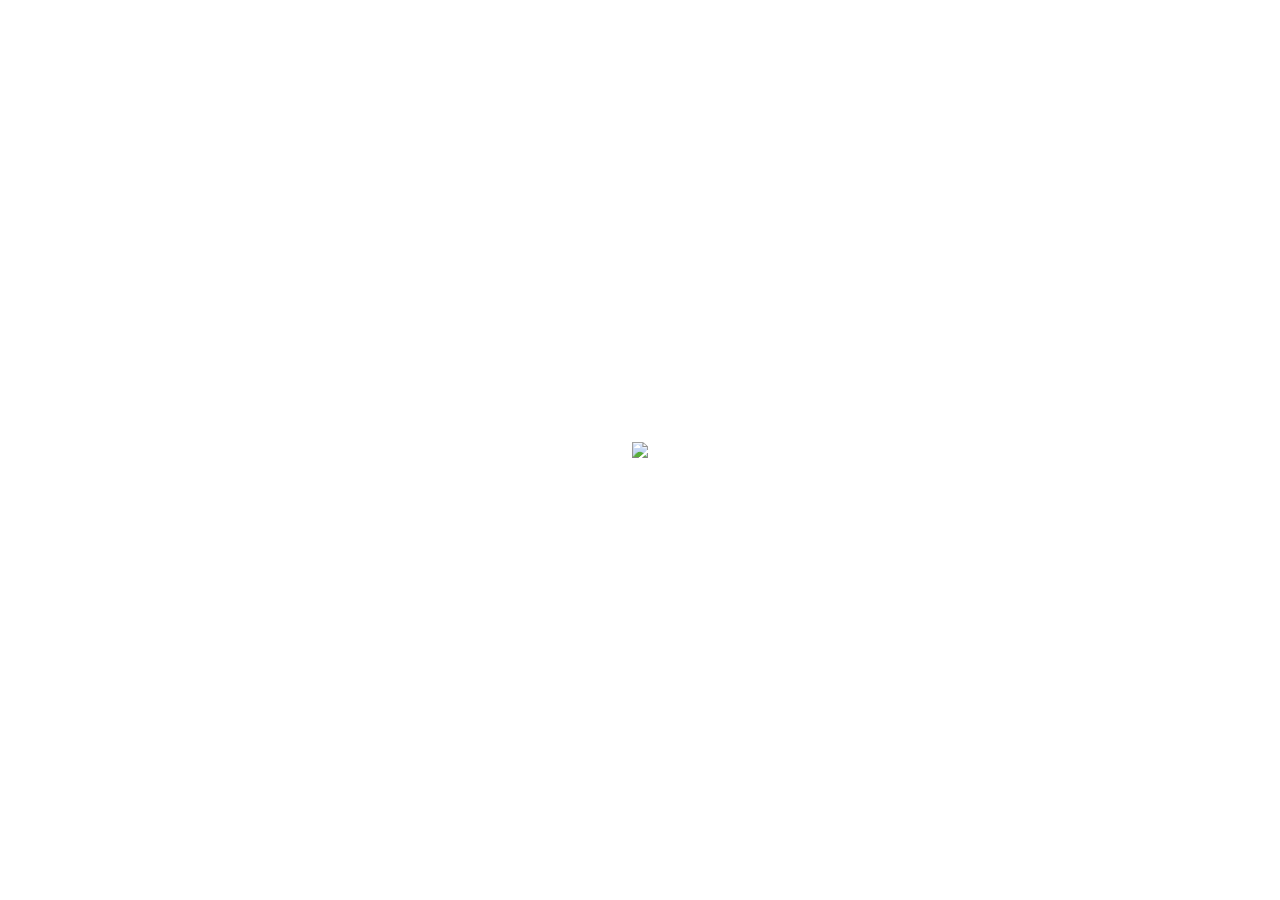
==== V2LibAlann/index.html @ 50925573 "first push" ====
<!DOCTYPE html>
<html lang="en">
<head>
    <meta charset="UTF-8">
    <meta http-equiv="X-UA-Compatible" content="IE=edge">
    <meta name="viewport" content="width=device-width, initial-scale=1.0">
    <link rel="shortcut icon" href="#">
    <link rel="stylesheet" type="text/css" href="class.css">
    <title>Document</title>
</head>
<body>
    
</body>
<script src="KeyManager.js"></script>
<script src="Alien.js"></script>
<script src="Bullet.js"></script>
<script src="PlayerShip.js"></script>
<script src="GameObject.js"></script>
<script src="PlayGround.js"></script>
<script src="GameEngine.js"></script>
<script src="testAllClass.js"></script>
</html>
---- V2LibAlann/class.css ----
body {
    margin: 0px;
    height: 100vh;
    overflow: hidden;
}
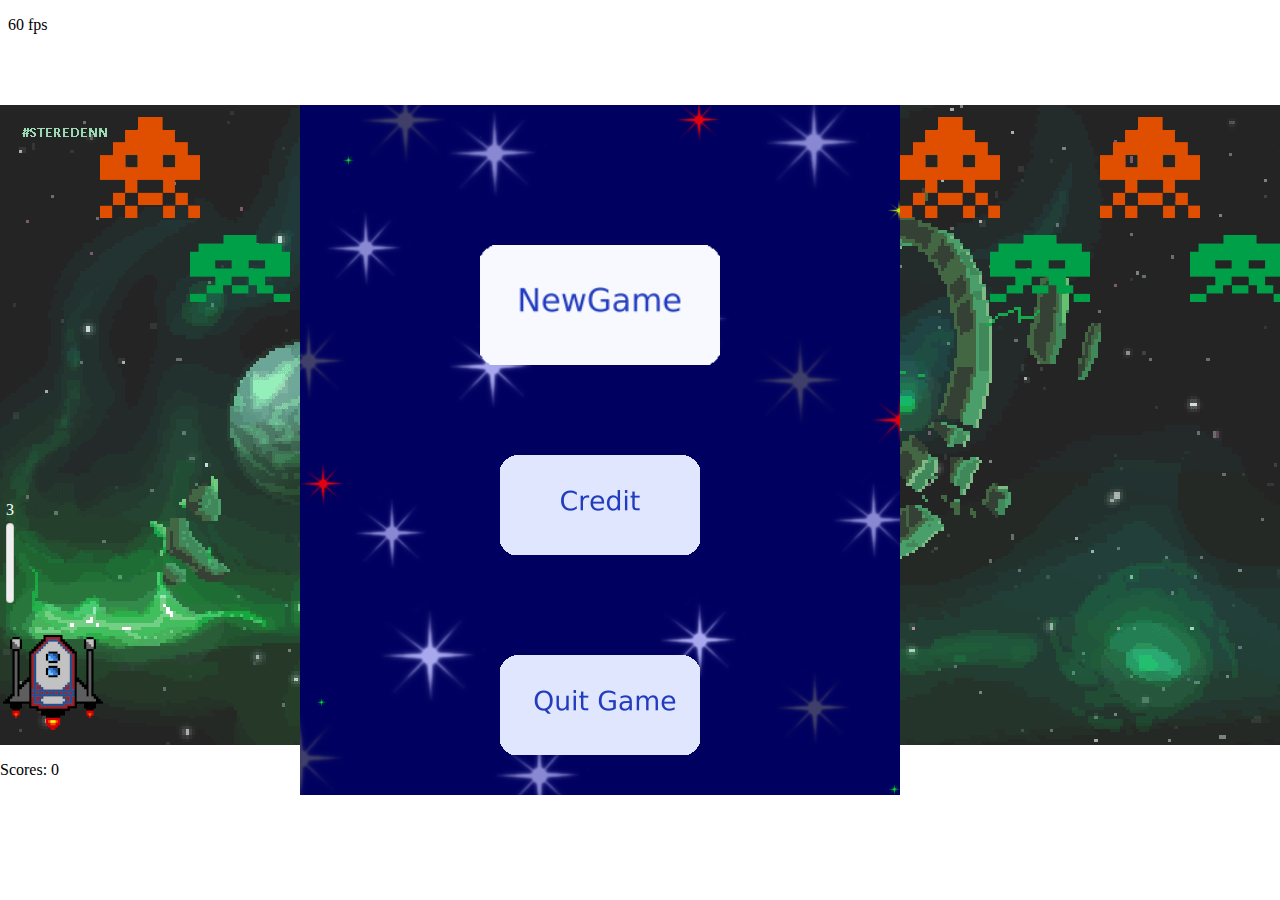
==== commit 69b12885: "dsqqsd" ====
--- a/V2LibAlann/index.html
+++ b/V2LibAlann/index.html
@@ -9,14 +9,17 @@
     <title>Document</title>
 </head>
 <body>
-    
+<!-- Game is running here     -->
 </body>
 <script src="KeyManager.js"></script>
+<script src="UserInterface.js"></script>
+<script src="CoolDown.js"></script>
 <script src="Alien.js"></script>
 <script src="Bullet.js"></script>
 <script src="PlayerShip.js"></script>
 <script src="GameObject.js"></script>
 <script src="PlayGround.js"></script>
 <script src="GameEngine.js"></script>
-<script src="testAllClass.js"></script>
+<!-- <script src="testUI.js"></script> -->
+<script src="testINvadersProto.js"></script>
 </html>